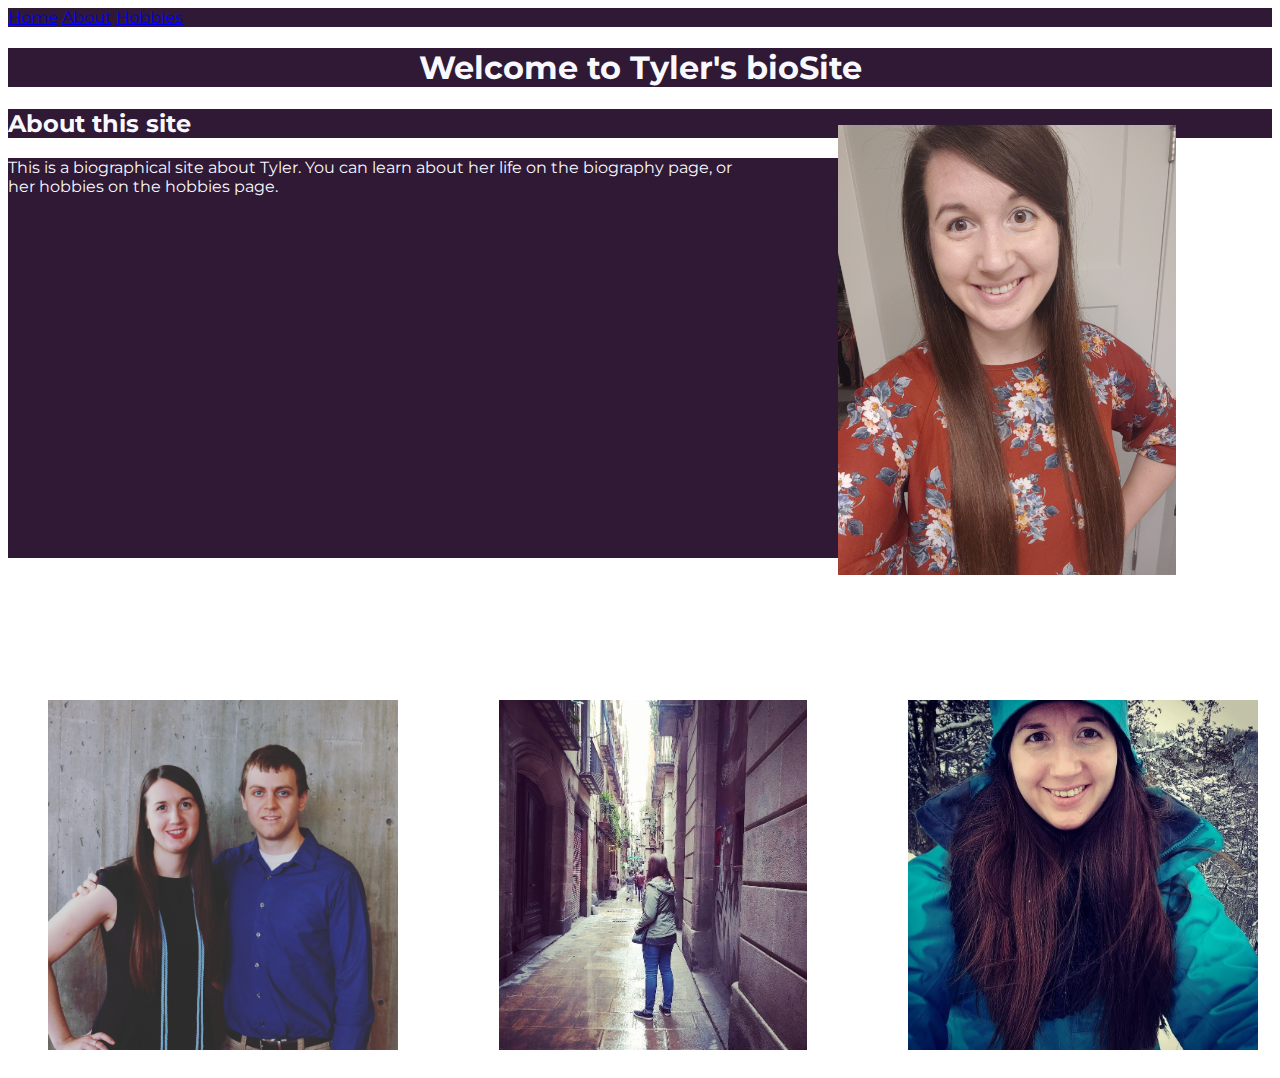
==== index.html @ 6918c6b6 "Add initial HTML and CSS documents" ====
<!DOCTYPE html>
<head>
    <title>Tyler's Bio Site</title>
    <link href="biosite.css" type="text/css" rel="stylesheet"/>
    <link rel="preconnect" href="https://fonts.googleapis.com">
    <link rel="preconnect" href="https://fonts.gstatic.com" crossorigin>
    <link href="https://fonts.googleapis.com/css2?family=Montserrat:wght@300;400;500;700&display=swap" rel="stylesheet"> 
</head>
<body>
    <div id="container">
        <div id="navigation" >
            <a href="index.html">Home</a>
            <a href="biography.html">About</a>
            <a href="hobbies.html">Hobbies</a>
        </div>
        <h1>Welcome to Tyler's bioSite</h1>
        <figure id="mainPhotoFigure">
            <img id="mainPhotoImg" src="images/TylerPortrait.jpg" alt="Portrait of Tyler">
        </figure>
        <h2>About this site</h2>
        <div id="MainTextDiv">
            <p>
                This is a biographical site about Tyler. You can learn about her life on the biography page, or her hobbies on the hobbies page. 
            </p>
        </div>
        <div id="img-gallery">
            <figure id="grid1">
                <img class="gridImg" src="images/tylerGrad.jpg" alt="Tyler's College Graduation">
            </figure>
            <figure id="grid2">
                <img class="gridImg" src="images/TylerMadrid.jpg" alt="Tyler In Madrid">
            </figure>
            <figure id="grid3">
                <img class="gridImg" src="images/TylerWinterCamping.jpg" alt="Tyler Camping">
            </figure>
        </div>
    </div>
    
</body>
---- biosite.css ----
body {
    font-family: "Montserrat", Verdana, Arial, sans-serif;
}

h1{
    background-color: #301934;
    color: #f8f8ff;
    text-align: center;
}

h2{
    background-color: #301934;
    color: #f8f8ff;
}


#MainTextDiv {
    background-color: #301934;
    color: #f8f8ff;
    width: 80%;
    min-height: 400px;
}

#navigation {
    background-color: #301934;
    color: #f8f8ff;
}

a:visited {
    color: #c0c0c0;
}

a:hover {
    color: yellow;
}

img{
    object-fit: contain;
}

#mainPhotoFigure {
    float: right;
}

#mainPhotoImg {
    height: 450px;
    width: 450px;
}

#img-gallery {
    display: grid;
    margin-top: 10%;
}

#grid1 {
    grid-column-start: 1;
}
#grid2 {
    grid-column-start: 2;
}
#grid3 {
    grid-column-start: 3;
}

.gridImg {
    height: 350px;
    width: 350px;
}
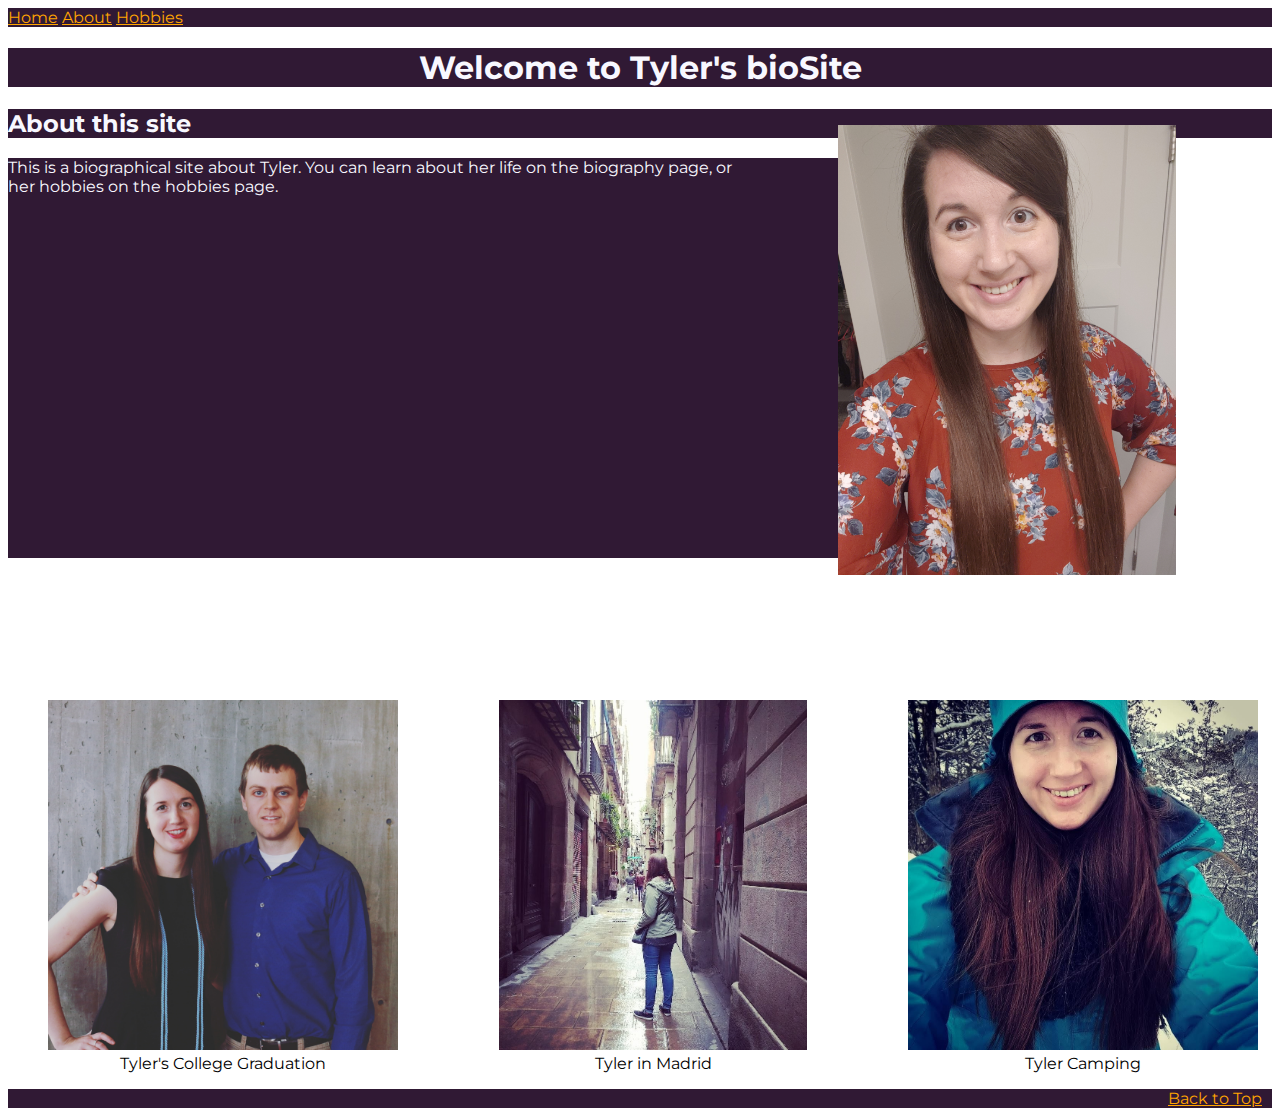
==== commit 0a447df6: "Add a footer, plus a few small tweaks" ====
--- a/index.html
+++ b/index.html
@@ -1,3 +1,5 @@
+<!--Ben Bordwell bioSite landing page-->
+
 <!DOCTYPE html>
 <head>
     <title>Tyler's Bio Site</title>
@@ -8,11 +10,13 @@
 </head>
 <body>
     <div id="container">
-        <div id="navigation" >
-            <a href="index.html">Home</a>
-            <a href="biography.html">About</a>
-            <a href="hobbies.html">Hobbies</a>
-        </div>
+        <header>
+            <div id="navigation" >
+                <a href="index.html" name="top">Home</a>
+                <a href="biography.html">About</a>
+                <a href="hobbies.html">Hobbies</a>
+            </div>
+        </header>
         <h1>Welcome to Tyler's bioSite</h1>
         <figure id="mainPhotoFigure">
             <img id="mainPhotoImg" src="images/TylerPortrait.jpg" alt="Portrait of Tyler">
@@ -26,14 +30,20 @@
         <div id="img-gallery">
             <figure id="grid1">
                 <img class="gridImg" src="images/tylerGrad.jpg" alt="Tyler's College Graduation">
+                <figcaption>Tyler's College Graduation</figcaption>
             </figure>
             <figure id="grid2">
                 <img class="gridImg" src="images/TylerMadrid.jpg" alt="Tyler In Madrid">
+                <figcaption>Tyler in Madrid</figcaption>
             </figure>
             <figure id="grid3">
                 <img class="gridImg" src="images/TylerWinterCamping.jpg" alt="Tyler Camping">
+                <figcaption>Tyler Camping</figcaption>
             </figure>
         </div>
+        <footer>
+            <a href="#top">Back to Top</a>
+        </footer>
     </div>
     
 </body>--- a/biosite.css
+++ b/biosite.css
@@ -1,3 +1,5 @@
+/*Ben Bordwell bioSite CSS*/
+
 body {
     font-family: "Montserrat", Verdana, Arial, sans-serif;
 }
@@ -26,6 +28,10 @@
     color: #f8f8ff;
 }
 
+a {
+    color: orange;
+}
+
 a:visited {
     color: #c0c0c0;
 }
@@ -50,6 +56,7 @@
 #img-gallery {
     display: grid;
     margin-top: 10%;
+
 }
 
 #grid1 {
@@ -65,4 +72,19 @@
 .gridImg {
     height: 350px;
     width: 350px;
-}+}
+
+figcaption {
+    text-align: center;
+}
+
+figure {
+   text-align: center; 
+}
+
+footer {
+    background-color: #301934;
+    color: #f8f8ff;
+    text-align: right;
+    padding-right: 10px;
+}
